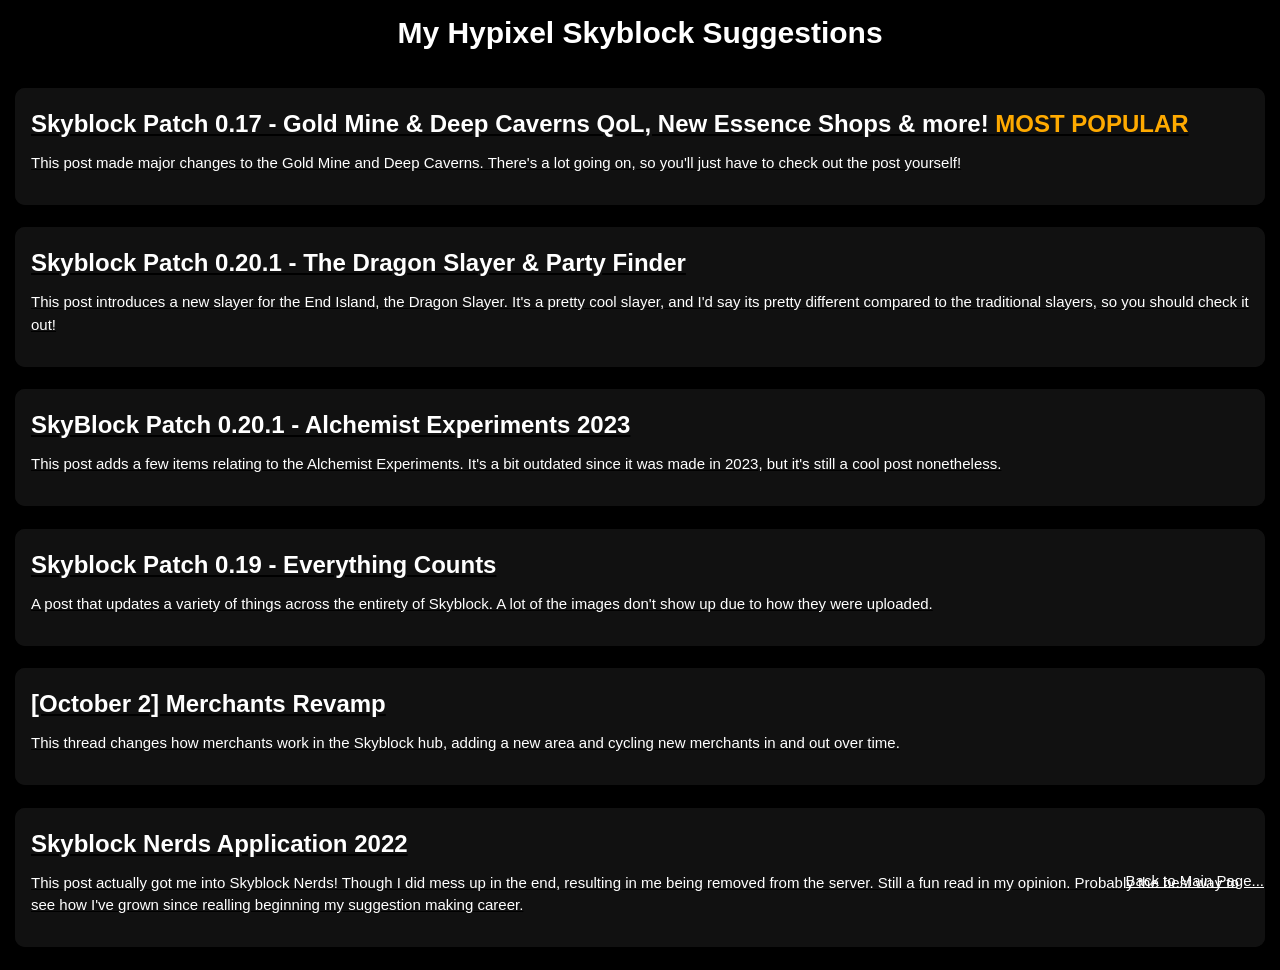
==== suggestionList.html @ b06aea1e "Update suggestionList.html" ====
<!DOCTYPE html>
<html lang="en">
<head>
    <meta charset="UTF-8">
    <meta name="viewport" content="width=device-width, initial-scale=1.0">
    <title>Pikaahhh | Skyblock Suggestions</title>
    <link rel="stylesheet" href="styles.css">
    <link rel="stylesheet" href="https://www.w3schools.com/w3css/4/w3.css">
    <link rel="icon" type="image/x-icon" href="icon.ico">
</head>
<div class="w3-hide-large w3-text-white">
    <h1 class="w3-display-middle w3-mobile">Get on PC! You're so boring...</h1>
</div>
<div class="w3-hide-small">    
    <div class="w3-bottom">
        <a href="index.html" class="w3-text-white w3-right w3-padding">Back to Main Page...</a> 
    </div>
    <div class="w3-display-container w3-display-topmiddle">
        <h2 class="w3-text-white w3-center"><b>My Hypixel Skyblock Suggestions</b></h2><br>
        <!-- Copy this if wanting to add another suggestion to the list -->
        <a href="https://hypixel.net/threads/skyblock-patch-0-17-gold-mine-deep-caverns-qol-new-essence-shops-more.5169178/"><div class="glow-on-hover w3-padding w3-text-white" style="height: auto; width: 1250px;">
            <h3><b>Skyblock Patch 0.17 - Gold Mine & Deep Caverns QoL, New Essence Shops & more!</b> <b style="color: #FFAA00">MOST POPULAR</b></h3>
            <h7>This post made major changes to the Gold Mine and Deep Caverns. There's a lot going on, so you'll just have to check out the post yourself!</h7>
            <br><br>
        </div></a><br>
        <a href="https://hypixel.net/threads/skyblock-patch-0-20-1-the-dragon-slayer-party-finder.5474212/"><div class="glow-on-hover w3-padding w3-text-white" style="height: auto; width: 1250px;">
            <h3><b>Skyblock Patch 0.20.1 - The Dragon Slayer & Party Finder</b></h3>
            <h7>This post introduces a new slayer for the End Island, the Dragon Slayer. It's a pretty cool slayer, and I'd say its pretty different compared to the traditional slayers, so you should check it out!</h7>
            <br><br>
        </div></a><br>
        <a href="https://hypixel.net/threads/skyblock-patch-0-20-1-alchemist-experiments-2023.5460576/"><div class="glow-on-hover w3-padding w3-text-white" style="height: auto; width: 1250px;">
            <h3><b>SkyBlock Patch 0.20.1 - Alchemist Experiments 2023</b></h3>
            <h7>This post adds a few items relating to the Alchemist Experiments. It's a bit outdated since it was made in 2023, but it's still a cool post nonetheless.</h7>
            <br><br>
        </div></a><br>
        <a href="https://hypixel.net/threads/skyblock-patch-0-19-everything-counts.5326267/"><div class="glow-on-hover w3-padding w3-text-white" style="height: auto; width: 1250px;">
            <h3><b>Skyblock Patch 0.19 - Everything Counts</b></h3>
            <h7>A post that updates a variety of things across the entirety of Skyblock. A lot of the images don't show up due to how they were uploaded.</h7>
            <br><br>
        </div></a><br>
        <a href="https://hypixel.net/threads/october-2-merchants-revamp.5127783/"><div class="glow-on-hover w3-padding w3-text-white" style="height: auto; width: 1250px;">
            <h3><b>[October 2] Merchants Revamp</b></h3>
            <h7>This thread changes how merchants work in the Skyblock hub, adding a new area and cycling new merchants in and out over time.</h7>
            <br><br>
        </div></a><br>
        <a href="https://hypixel.net/threads/skyblock-nerds-application-ideas-to-reply-to-questions.5024593/"><div class="glow-on-hover w3-padding w3-text-white" style="height: auto; width: 1250px;">
            <h3><b>Skyblock Nerds Application 2022</b></h3>
            <h7>This post actually got me into Skyblock Nerds! Though I did mess up in the end, resulting in me being removed from the server. Still a fun read in my opinion. Probably the best way to see how I've grown since realling beginning my suggestion making career.</h7>
            <br><br>
        </div></a><br>
    </div>
---- styles.css ----
body {
    background-color: black;
}

.glow-on-hover {
    width: 125px;
    height: 50px;
    border: none;
    outline: none;
    color: #fff;
    background: #111;
    cursor: pointer;
    position: relative;
    z-index: 0;
    border-radius: 10px;
    padding: 10px;
}

.glow-on-hover:before {
    content: '';
    background: linear-gradient(45deg, #ff0000, #ff7300, #fffb00, #48ff00, #00ffd5, #002bff, #7a00ff, #ff00c8, #ff0000);
    position: absolute;
    top: -2px;
    left:-2px;
    background-size: 400%;
    z-index: -1;
    filter: blur(5px);
    width: calc(100% + 4px);
    height: calc(100% + 4px);
    animation: glowing 20s linear infinite;
    opacity: 0;
    transition: opacity .3s ease-in-out;
    border-radius: 10px;
}

.glow-on-hover:active {
    color: #000
}

.glow-on-hover:active:after {
    background: transparent;
    color: white;
}

.glow-on-hover:hover:before {
    opacity: 1;
}

.glow-on-hover:after {
    z-index: -1;
    content: '';
    position: absolute;
    width: 100%;
    height: 100%;
    background: #111;
    left: 0;
    top: 0;
    border-radius: 10px;
}

@keyframes glowing {
    0% { background-position: 0 0; }
    50% { background-position: 400% 0; }
    100% { background-position: 0 0; }
}

.alert {
	--angle: 0deg;
	background-color: #111;
	width: 1000px;
	height: 30px;
	border: 2px solid;
	border-image: conic-gradient(from var(--angle), red, yellow, lime, aqua, blue, magenta, red) 1;
	
	animation: 10s rotate linear infinite;
}

@keyframes rotate {
	to {
		--angle: 360deg;
	}
}

@property --angle {
  syntax: '<angle>';
  initial-value: 0deg;
  inherits: false;
}
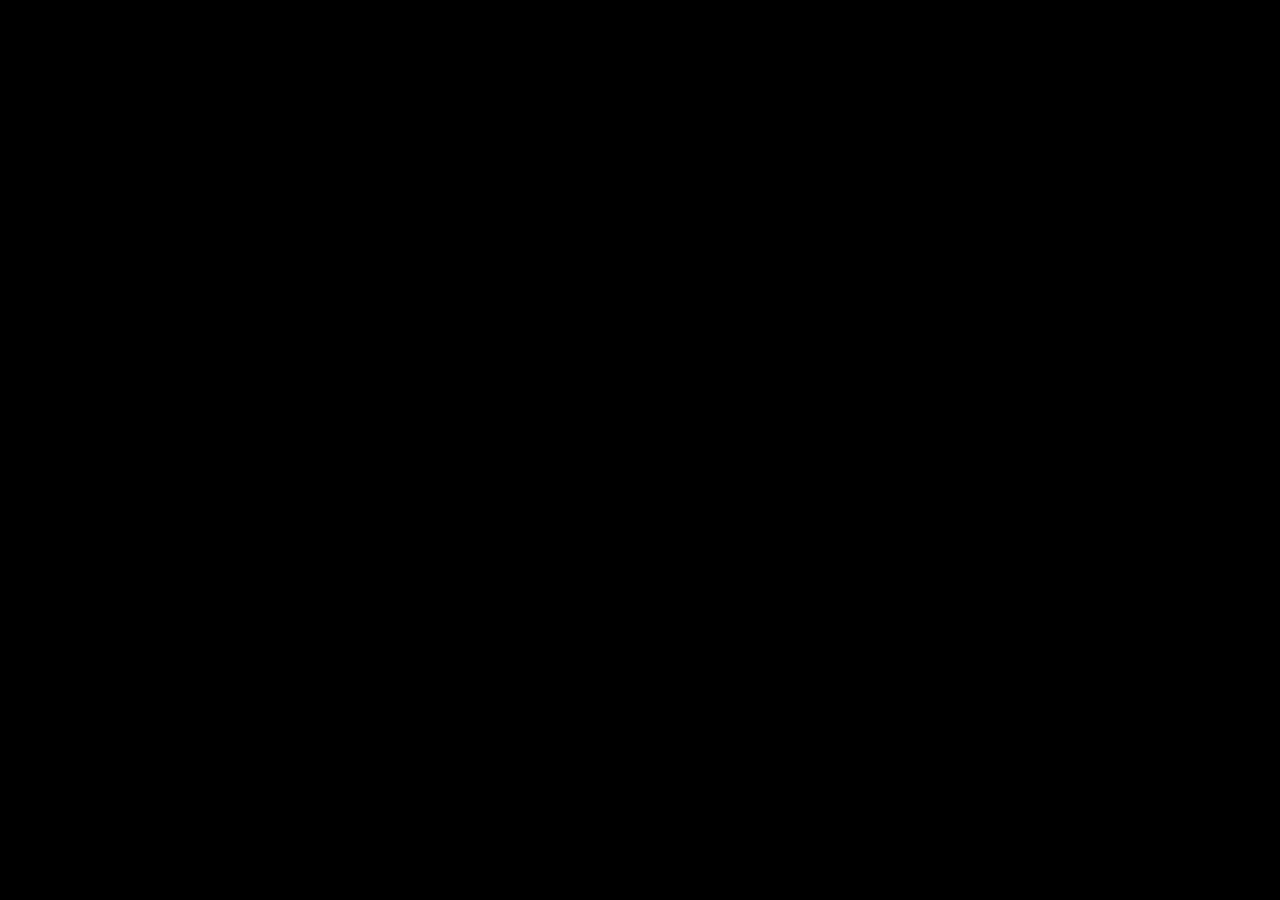
==== commit fed8d0c9: "Update suggestionList.html" ====
--- a/suggestionList.html
+++ b/suggestionList.html
@@ -8,10 +8,10 @@
     <link rel="stylesheet" href="https://www.w3schools.com/w3css/4/w3.css">
     <link rel="icon" type="image/x-icon" href="icon.ico">
 </head>
-<div class="w3-hide-large w3-text-white">
-    <h1 class="w3-display-middle w3-mobile">Get on PC! You're so boring...</h1>
+<div class="mobile w3-text-white">
+    <h1 class="w3-display-middle w3-mobile">Get on PC! Or get on a bigger screen. No way your screen is this small...</h1>
 </div>
-<div class="w3-hide-small">    
+<div class="desktop">    
     <div class="w3-bottom">
         <a href="index.html" class="w3-text-white w3-right w3-padding">Back to Main Page...</a> 
     </div>
--- a/styles.css
+++ b/styles.css
@@ -86,3 +86,15 @@
   initial-value: 0deg;
   inherits: false;
 }
+
+@media only screen and (max-width: 1280px) {
+    .desktop {
+        display: none;
+    }
+}
+
+@media only screen and (min-width: 1279px) {
+    .mobile {
+        display: none;
+    }
+}
